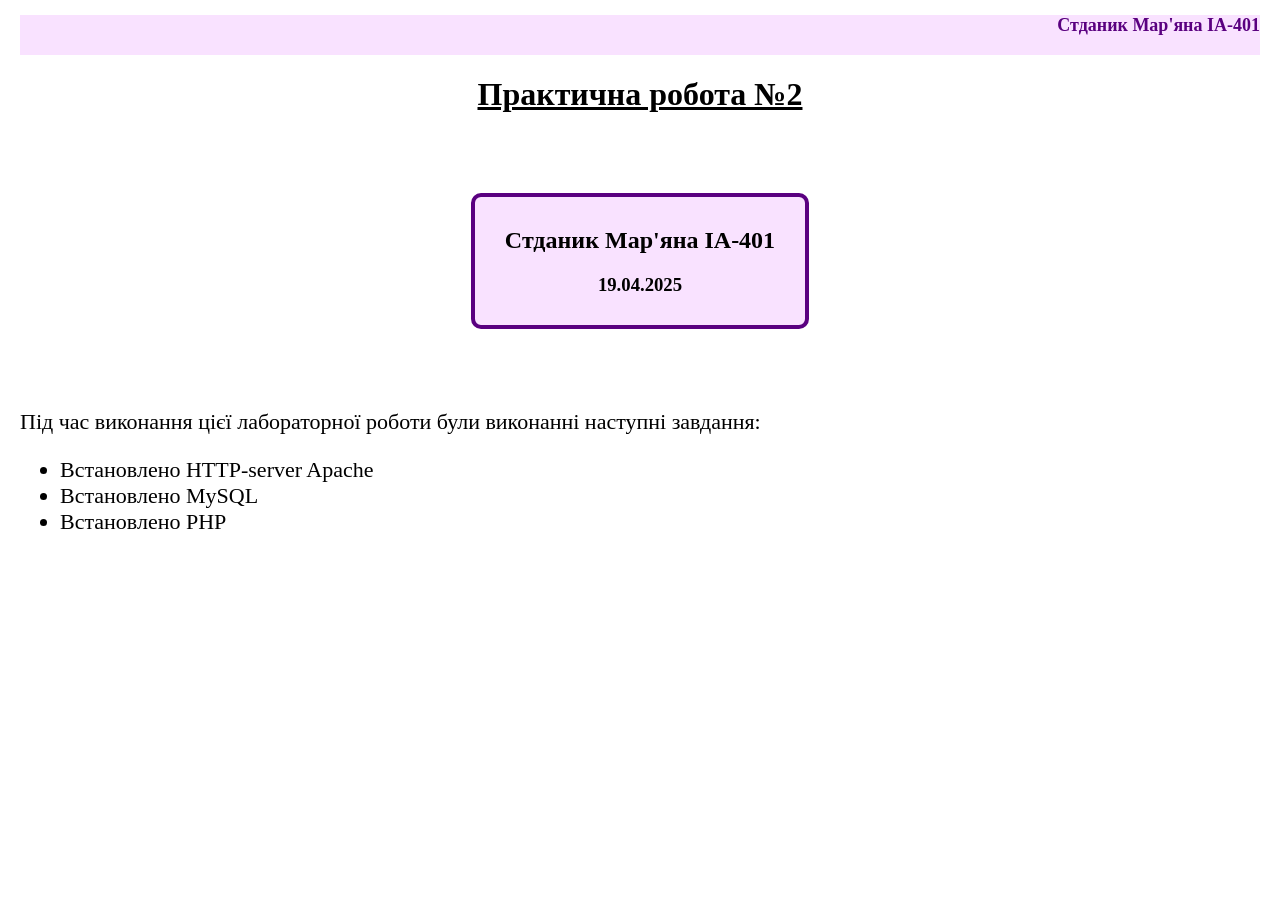
==== prakt2.html @ 7c9de450 "Added prakt.html" ====
<!DOCTYPE html>
<html lang="en">
<head>
    <meta charset="UTF-8">
    <meta name="viewport" content="width=device-width, initial-scale=1.0">
    <title>Web-technology</title>
    <link rel="stylesheet" href="style.css">
</head>
<body>
    <footer>
        <h2>Стданик Мар'яна ІА-401</h2>
    </footer>

    <h1>Практична робота №2</h1>
    <p></p>
    <div><div id="cage">
        <h2>Стданик Мар'яна ІА-401</h2>
        <h3>19.04.2025</h3>
    </div></div>

    <p>Під час виконання цієї лабораторної роботи були виконанні наступні завдання:</p>
    <ul>
        <li>Встановлено HTTP-server Apache</li>
        <li>Встановлено MySQL</li>
        <li>Встановлено PHP</li>
    </ul>
</body>
</html>
---- style.css ----
body{
    margin: 0;
    padding-left: 20px;
    padding-right: 20px;
}
#cage {
    border: 4px solid rgb(90, 0, 128);
    padding: 10px;
    background-color: rgb(249, 226, 255);
    text-align: center;
    border-radius: 10px;
    width: fit-content;
    >h2{
        padding-left: 20px;
        padding-right: 20px;
        
    }
    margin: auto;
    margin-top: 80px;
    margin-bottom: 80px;
}
h1 {
    text-align: center;
    text-decoration: underline;
}
p{
    font-size: 22px;
}
ul li{
    font-size: 22px;
}

footer{
    height: 40px;
    background-color: rgb(249, 226, 255);
    text-align: right;
    font-size: 12px;
    color: rgb(90, 0, 128);;

}
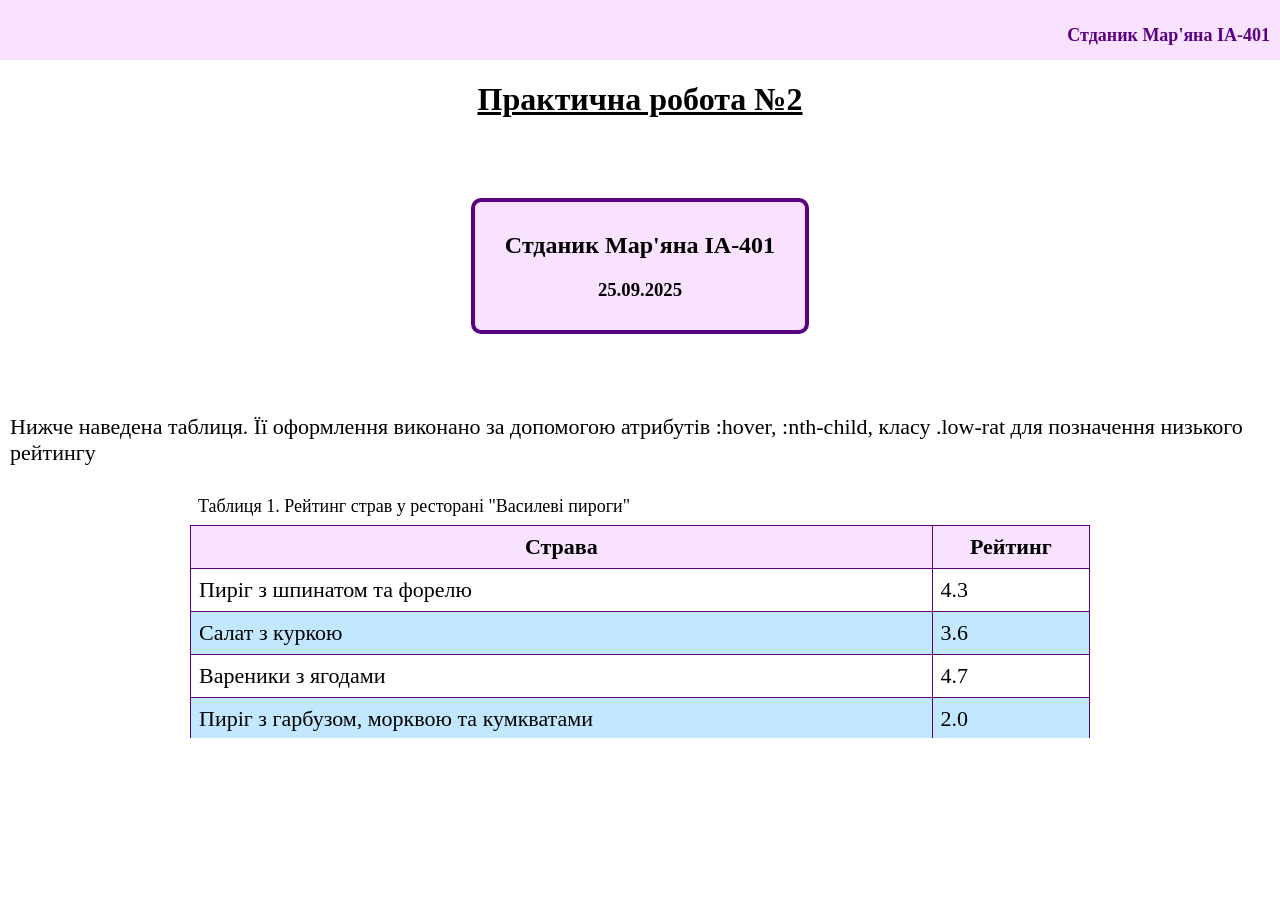
==== commit 04a1a9d6: "update prakt2.html, new file prakt2.css" ====
--- a/prakt2.html
+++ b/prakt2.html
@@ -4,7 +4,7 @@
     <meta charset="UTF-8">
     <meta name="viewport" content="width=device-width, initial-scale=1.0">
     <title>Web-technology</title>
-    <link rel="stylesheet" href="style.css">
+    <link rel="stylesheet" href="prakt2.css">
 </head>
 <body>
     <footer>
@@ -12,17 +12,76 @@
     </footer>
 
     <h1>Практична робота №2</h1>
-    <p></p>
+
     <div><div id="cage">
         <h2>Стданик Мар'яна ІА-401</h2>
-        <h3>19.04.2025</h3>
+        <h3>25.09.2025</h3>
     </div></div>
 
-    <p>Під час виконання цієї лабораторної роботи були виконанні наступні завдання:</p>
-    <ul>
-        <li>Встановлено HTTP-server Apache</li>
-        <li>Встановлено MySQL</li>
-        <li>Встановлено PHP</li>
-    </ul>
+    <p>Нижче наведена таблиця. Її оформлення виконано за допомогою атрибутів :hover, :nth-child, класу .low-rat для позначення низького рейтингу</p>
+
+    <div class="table-wrap" style="max-width:900px; margin:auto;">
+    <table>
+        <caption>Таблиця 1. Рейтинг страв у ресторані "Василеві пироги"</caption>
+        <thead>
+             <tr>
+                <th>Страва</th>
+                <th>Рейтинг</th>
+            </tr>
+        </thead>
+       
+        <tbody>
+            <tr>
+                <th>Пиріг з шпинатом та форелю</th>
+                <th>4.3</th>
+            </tr>
+            <tr>
+                <th>Салат з куркою</th>
+                <th>3.6</th>
+            </tr>
+            <tr>
+                <th>Вареники з ягодами</th>
+                <th>4.7</th>
+            </tr>
+            <tr class="low-rat">
+                <th>Пиріг з гарбузом, морквою та кумкватами</th>
+                <th>2.0</th>
+            </tr>
+            <tr class="low-rat">
+                <th>Пиріг з шпинатом та грибами</th>
+                <th>1.5</th>
+            </tr>
+            <tr>
+                <th>Пиріг з куркою та сиром сулугуні</th>
+                <th>5.0</th>
+            </tr>
+            <tr>
+                <th>Пиріг з індичкою та болгарським перцем</th>
+                <th>4.6</th>
+            </tr>
+            <tr class="low-rat">
+                <th>Пиріг з яблуками, горіхами та корицею</th>
+                <th>2.6</th>
+            </tr>
+            <tr>
+                <th>Шоколадно-лимонний пиріг</th>
+                <th>3.1</th>
+            </tr>
+            <tr class="low-rat">
+                <th>Пиріг маковий</th>
+                <th>1.8</th>
+            </tr>
+            <tr >
+                <th>Пиріг з телятиною BBQ та болгарським перцем</th>
+                <th>4.4</th>
+            </tr>
+            <tr>
+                <th>Чізкейк горіховий з карамелюю</th>
+                <th>3.5</th>
+            </tr>
+        </tbody>
+    </table>
+    </div>
+    
 </body>
 </html>
--- a/prakt2.css
+++ b/prakt2.css
@@ -0,0 +1,103 @@
+body{
+    margin: 0;
+    padding: 0;
+    margin-bottom: 50px;
+}
+#cage {
+    border: 4px solid rgb(90, 0, 128);
+    padding: 10px;
+    background-color: rgb(249, 226, 255);
+    text-align: center;
+    border-radius: 10px;
+    width: fit-content;
+    >h2{
+        padding-left: 20px;
+        padding-right: 20px;
+        
+    }
+    margin: auto;
+    margin-top: 80px;
+    margin-bottom: 80px;
+}
+footer{
+    margin: 0;
+    padding: 10px;
+    height: 40px;
+    background-color: rgb(249, 226, 255);
+    text-align: right;
+    font-size: 12px;
+    color: rgb(90, 0, 128);
+
+}
+/*назва 'практична робота' */
+h1 {
+    text-align: center;
+    text-decoration: underline;
+}
+p{
+    font-size: 22px;
+    margin-left: 10px;
+}
+
+
+/*задання висоти таблиці та можливість прокручування*/
+.table-wrap {
+    height: 250px;       
+    overflow: auto;
+}
+table {
+    width: 100%;
+    border-collapse: collapse; 
+    font-size: 22px;
+    border: 1.4px solid rgb(90, 0, 128);
+    
+}
+
+/*заголовки*/
+thead th{
+    font-weight: bold;
+    text-align: center;   
+    position: sticky;     
+    top: -1px;
+    background-color: rgb(249, 226, 255);
+    border: 1.4px solid rgb(90, 0, 128);
+    padding: 8px; 
+}
+
+/*вміст таблиці*/
+tbody th {
+    font-weight: normal;    
+    text-align: left;    
+    padding: 8px;
+    border: 1.4px solid rgb(90, 0, 128);
+}
+
+/*кольори рядків*/
+tbody tr:nth-child(even) {
+    background-color: rgb(194, 232, 255);
+}
+tbody tr:hover th {
+    background-color: rgb(209, 173, 250);
+}
+
+
+
+/* виділення низького рейтингу*/
+/*
+tbody tr.low-rat th {
+  background-color: rgb(250, 163, 183); 
+}
+  */
+tbody tr.low-rat:hover th {
+    background-color: rgb(255, 120, 140);
+}
+
+/*підпис*/
+table caption {
+    padding: 8px;
+    caption-side: top;
+    font-size: 18px;
+    font-weight: normal;
+    text-align: left;
+}
+  
